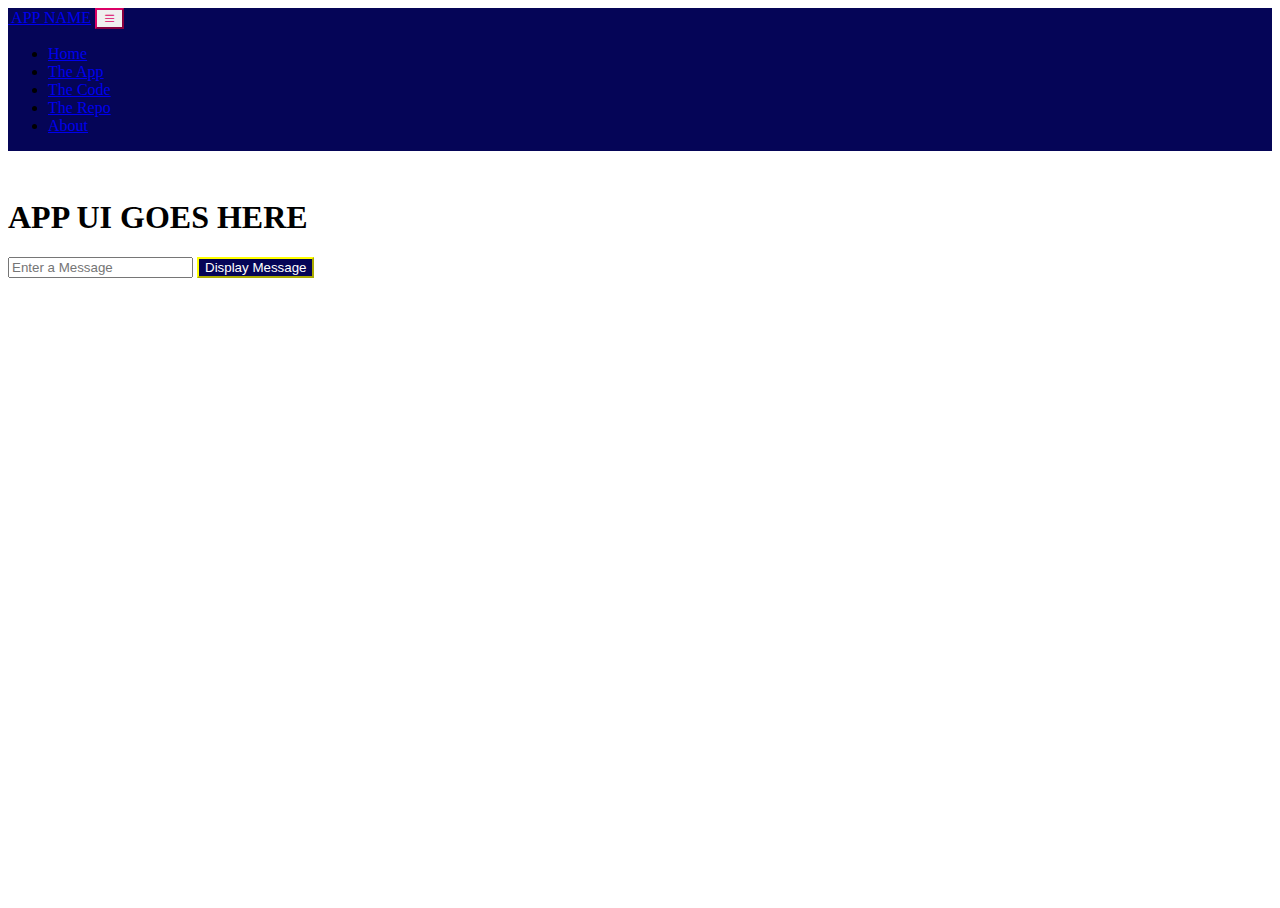
==== app.html @ 4ed55775 "Initial commit" ====
<!doctype html>
<html lang="en">

<head>
    <title>APP NAME: Coding Challenge by Evan LaVack</title>
    <!-- Required meta tags -->
    <meta charset="utf-8">
    <meta name="viewport" content="width=device-width, initial-scale=1, shrink-to-fit=no">

    <!-- Bootstrap CSS -->
    <link href="https://cdn.jsdelivr.net/npm/bootstrap@5.1.1/dist/css/bootstrap.min.css" rel="stylesheet"
        integrity="sha384-F3w7mX95PdgyTmZZMECAngseQB83DfGTowi0iMjiWaeVhAn4FJkqJByhZMI3AhiU" crossorigin="anonymous">

        <link rel="stylesheet" href="https://cdn.jsdelivr.net/npm/bootstrap-icons@1.8.3/font/bootstrap-icons.css">

        <link href="/css/site.css" rel="stylesheet">
        
        <link rel="stylesheet" href="https://cdn.jsdelivr.net/gh/devicons/devicon@v2.15.1/devicon.min.css">
 </head>
 <body>

    <nav class="navbar navbar-expand-lg navbar-dark fixed-top" id="mainNav">
        <div class="container-fluid">
            <a class="navbar-brand" href="index.html"><img src="" height="40" class="d-inline-block">  APP NAME</a>
            <button class="navbar-toggler" type="button" data-bs-toggle="collapse"
                data-bs-target="#navbarSupportedContent" aria-controls="navbarSupportedContent" aria-expanded="false"
                aria-label="Toggle navigation">
               
                <span class="navbar-toggler-icon-edl">
                 <i class="bi bi-list"></i>
                </span>
            </button>
            <div class="collapse navbar-collapse" id="navbarSupportedContent">
                <ul class="navbar-nav me-auto mb-2 mb-lg-0">
                    <li class="nav-item">
                        <a class="nav-link" href="index.html">Home</a>
                    </li>
                    <li class="nav-item">
                        <a class="nav-link active" aria-current="page" href="/app.html">The App</a>
                    </li>
                    <li class="nav-item">
                     <a class="nav-link" href="/code.html">The Code</a>
                 </li>
                 <li class="nav-item">
                     <a class="nav-link" href="#">The Repo</a>
                 </li>
                 <li class="nav-item">
                     <a class="nav-link" href="#">About</a>
                 </li>
                </ul>
            </div>
        </div>
    </nav>
    <main>
        <div class="content">
            <div class="container mt-5 p-4">
                <h1>APP UI GOES HERE</h1>
                <input type="text" id="message" placeholder="Enter a Message"/>
                <button id="btnSubmit" class="btn btn-primary">Display Message</button>
            </div>
        </div>
    </main>


    </footer>
        <!-- Bootstrap JS -->
        <script src="https://cdn.jsdelivr.net/npm/bootstrap@5.1.1/dist/js/bootstrap.bundle.min.js"
        integrity="sha384-/bQdsTh/da6pkI1MST/rWKFNjaCP5gBSY4sEBT38Q/9RBh9AH40zEOg7Hlq2THRZ" crossorigin="anonymous"></script>

    <script src="//cdn.jsdelivr.net/npm/sweetalert2@11"></script>

    <script src="/js/site.js"></script>
    <script>
        document.getElementById("btnSubmit").addEventListener("click",getValue2);
    </script>
 </body>
---- css/site.css ----
:root{
--edl-primary-color: #050557;
--edl-secondary-color: #DB0066;
--edl-dark-color: #D97E07;
--edl-light-color: #FFD521;
--edl-nav-toggler-glow: rgba(221, 218, 19, 0.35);
}

/* sticky footer setup */
html, body{
    height: 100%;
}

body{
    display: flex;
    flex-direction: column;
}

.content{
    flex: 1 0 auto;
    margin-top: 3rem
}

.footer{
    flex-shrink: 0;
    background-color: var(--edl-primary-color);
    padding-right: 1rem;
    padding-top: 1rem;
    padding-bottom: 1rem;
    color: var(--edl-light-color);
}
/* sticky footer setup end */

/*navabr overrides*/
#mainNav{
    background: var(--edl-primary-color);
}
#mainNav button{
    border-color: var(--edl-secondary-color);
}
.navbar-toggler-icon-edl{
    color: var(--edl-secondary-color);
}
.navbar-toggler{
    color: var(--edl-nav-toggler-glow) !important;
}
/* navbar overrides end*/

/* Bs button overrides*/
.btn-primary{
    color: white !important;
    background-color: var(--edl-primary-color) !important;
    border-color: yellow !important;
}

.btn-primary:hover,
.btn-primary:active,
.btn-primary:visited,
.btn-primary:focus{
    filter: brightness(1.6) !important;
    border-color: var(--edl-primary-color) !important;
}

.btn-outline-primary:hover,
.btn-outline-primary:active,
.btn-outline-primary:focus {
    border-color: var(--edl-primary-color) !important;
    background-color: var(--edl-light-color) !important;
}

.btn-outline-primary{
    color:#050557 !important;
    border-color: purple !important; 
}



/*bs buttons overrides end*/



.checklist{
    list-style-type: none;
}
.checklist>li i{
    color: var(--edl-secondary-color);
}
.devicons{
    font-size: 3.5rem;
}
.social{
    font-size: 1.5rem;
}
.social>a i{
    color: var(--edl-light-color);
}
.social>a:hover{
    color: var(--edl-secondary-color);
}
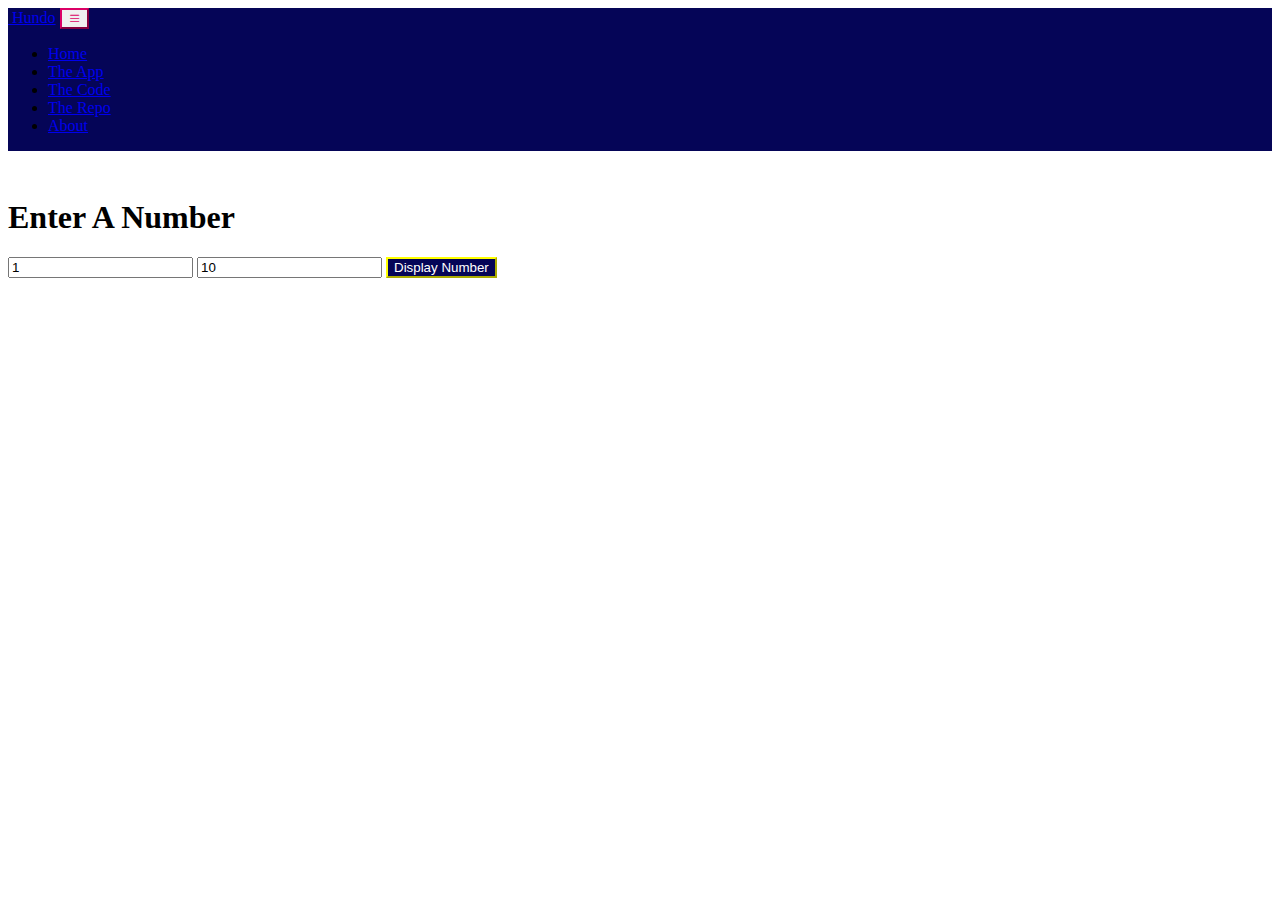
==== commit 9f65a57f: "odd even diff" ====
--- a/app.html
+++ b/app.html
@@ -2,7 +2,7 @@
 <html lang="en">
 
 <head>
-    <title>APP NAME: Coding Challenge by Evan LaVack</title>
+    <title>Hundo: Coding Challenge by Evan LaVack</title>
     <!-- Required meta tags -->
     <meta charset="utf-8">
     <meta name="viewport" content="width=device-width, initial-scale=1, shrink-to-fit=no">
@@ -21,7 +21,7 @@
 
     <nav class="navbar navbar-expand-lg navbar-dark fixed-top" id="mainNav">
         <div class="container-fluid">
-            <a class="navbar-brand" href="index.html"><img src="" height="40" class="d-inline-block">  APP NAME</a>
+            <a class="navbar-brand" href="index.html"><img src="" height="40" class="d-inline-block">  Hundo</a>
             <button class="navbar-toggler" type="button" data-bs-toggle="collapse"
                 data-bs-target="#navbarSupportedContent" aria-controls="navbarSupportedContent" aria-expanded="false"
                 aria-label="Toggle navigation">
@@ -54,9 +54,18 @@
     <main>
         <div class="content">
             <div class="container mt-5 p-4">
-                <h1>APP UI GOES HERE</h1>
-                <input type="text" id="message" placeholder="Enter a Message"/>
-                <button id="btnSubmit" class="btn btn-primary">Display Message</button>
+                <h1>Enter A Number</h1>
+                <input type="number" id="startValue" value='1' />
+                <input type="number" id="endValue" value='10' />
+                <button id="btnSubmit" class="btn btn-primary mt-2">Display Number</button>
+                <div>
+                    <div class="row row-cols-1 row-cols-5" id="results">
+                        <!--RESULTS/DIVS GO HERE-->
+                        <div class="col"></div>
+                        <div class="col-odd"></div>
+                        <div class="col-even"></div>
+                    </div>
+                </div>
             </div>
         </div>
     </main>
@@ -71,7 +80,7 @@
 
     <script src="/js/site.js"></script>
     <script>
-        document.getElementById("btnSubmit").addEventListener("click",getValue2);
+        document.getElementById("btnSubmit").addEventListener("click",getNumbers);
     </script>
  </body>
 
--- a/css/site.css
+++ b/css/site.css
@@ -96,4 +96,13 @@
 }
 .social>a:hover{
     color: var(--edl-secondary-color);
+}
+.odd{
+    font-weight: bold;
+    font-size: 2rem;
+    color: red;
+}
+.even{
+    font-size: 1.5rem;
+    color: blue
 }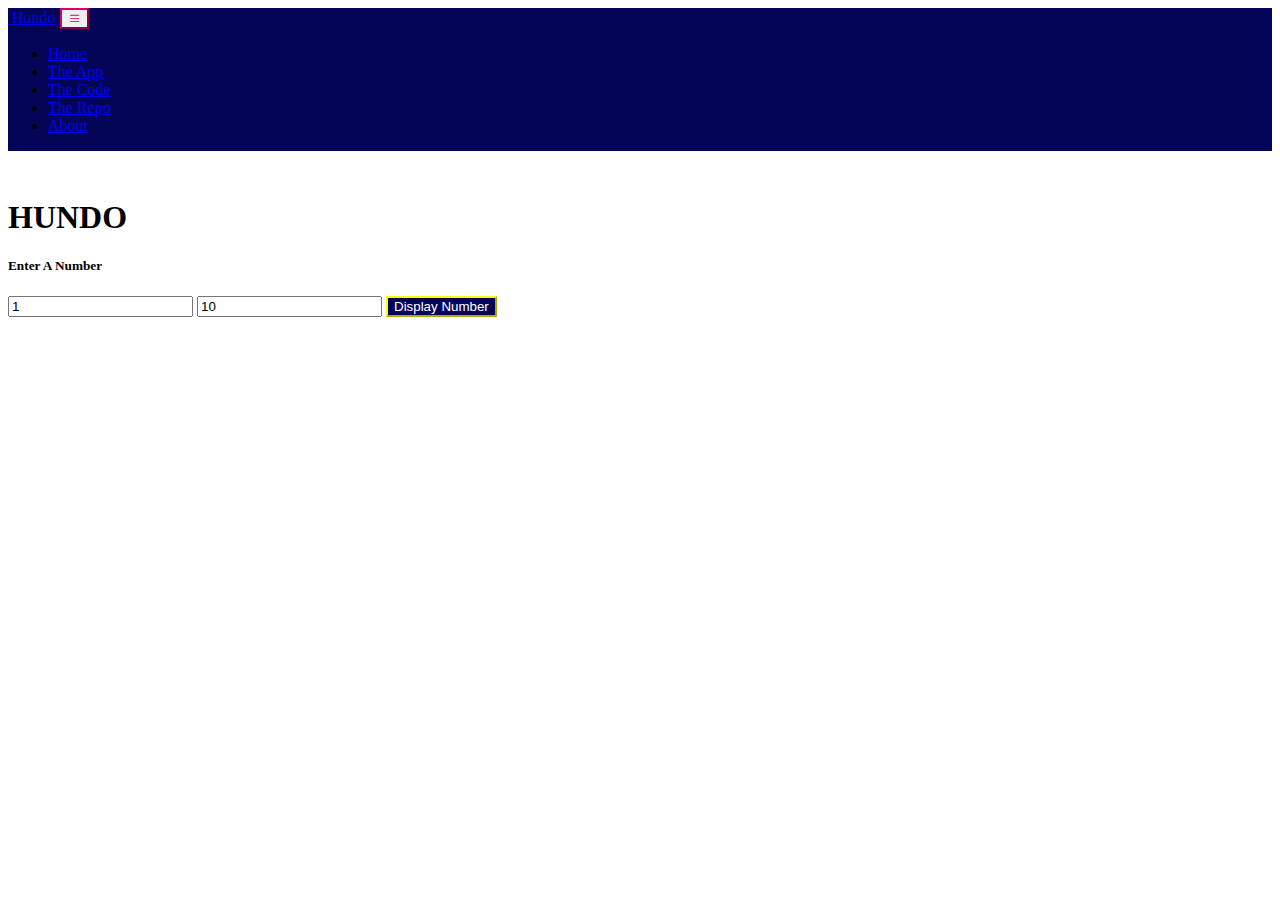
==== commit 4097dee7: "9/22/22" ====
--- a/app.html
+++ b/app.html
@@ -54,7 +54,9 @@
     <main>
         <div class="content">
             <div class="container mt-5 p-4">
-                <h1>Enter A Number</h1>
+                <h1>HUNDO</h1>
+                <h5
+                <h4>Enter A Number</h4>
                 <input type="number" id="startValue" value='1' />
                 <input type="number" id="endValue" value='10' />
                 <button id="btnSubmit" class="btn btn-primary mt-2">Display Number</button>
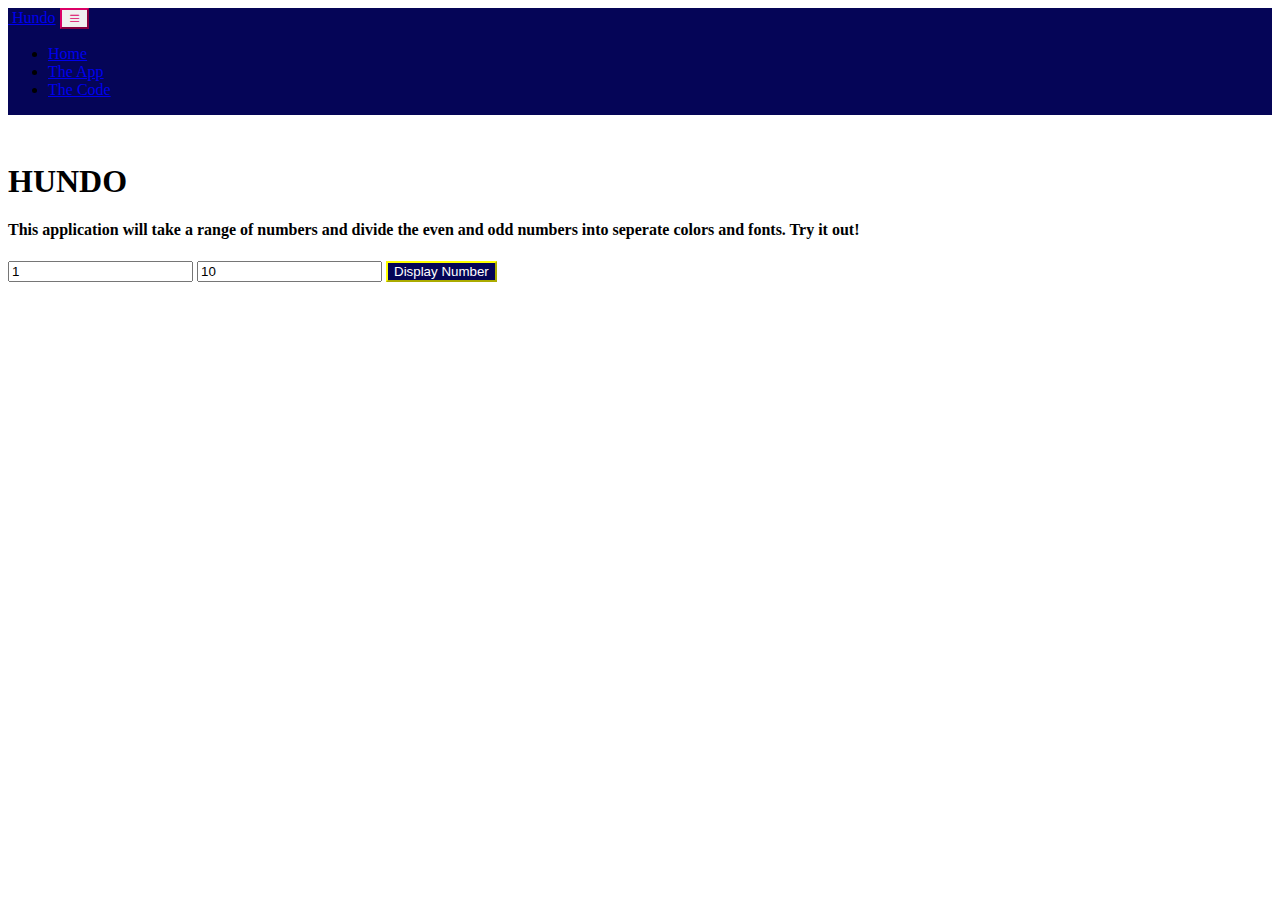
==== commit 5dc85696: "Prettier" ====
--- a/app.html
+++ b/app.html
@@ -41,12 +41,7 @@
                     <li class="nav-item">
                      <a class="nav-link" href="/code.html">The Code</a>
                  </li>
-                 <li class="nav-item">
-                     <a class="nav-link" href="#">The Repo</a>
-                 </li>
-                 <li class="nav-item">
-                     <a class="nav-link" href="#">About</a>
-                 </li>
+                 
                 </ul>
             </div>
         </div>
@@ -55,8 +50,8 @@
         <div class="content">
             <div class="container mt-5 p-4">
                 <h1>HUNDO</h1>
-                <h5
-                <h4>Enter A Number</h4>
+                
+                <h4>This application will take a range of numbers and divide the even and odd numbers into seperate colors and fonts. Try it out!</h4>
                 <input type="number" id="startValue" value='1' />
                 <input type="number" id="endValue" value='10' />
                 <button id="btnSubmit" class="btn btn-primary mt-2">Display Number</button>
